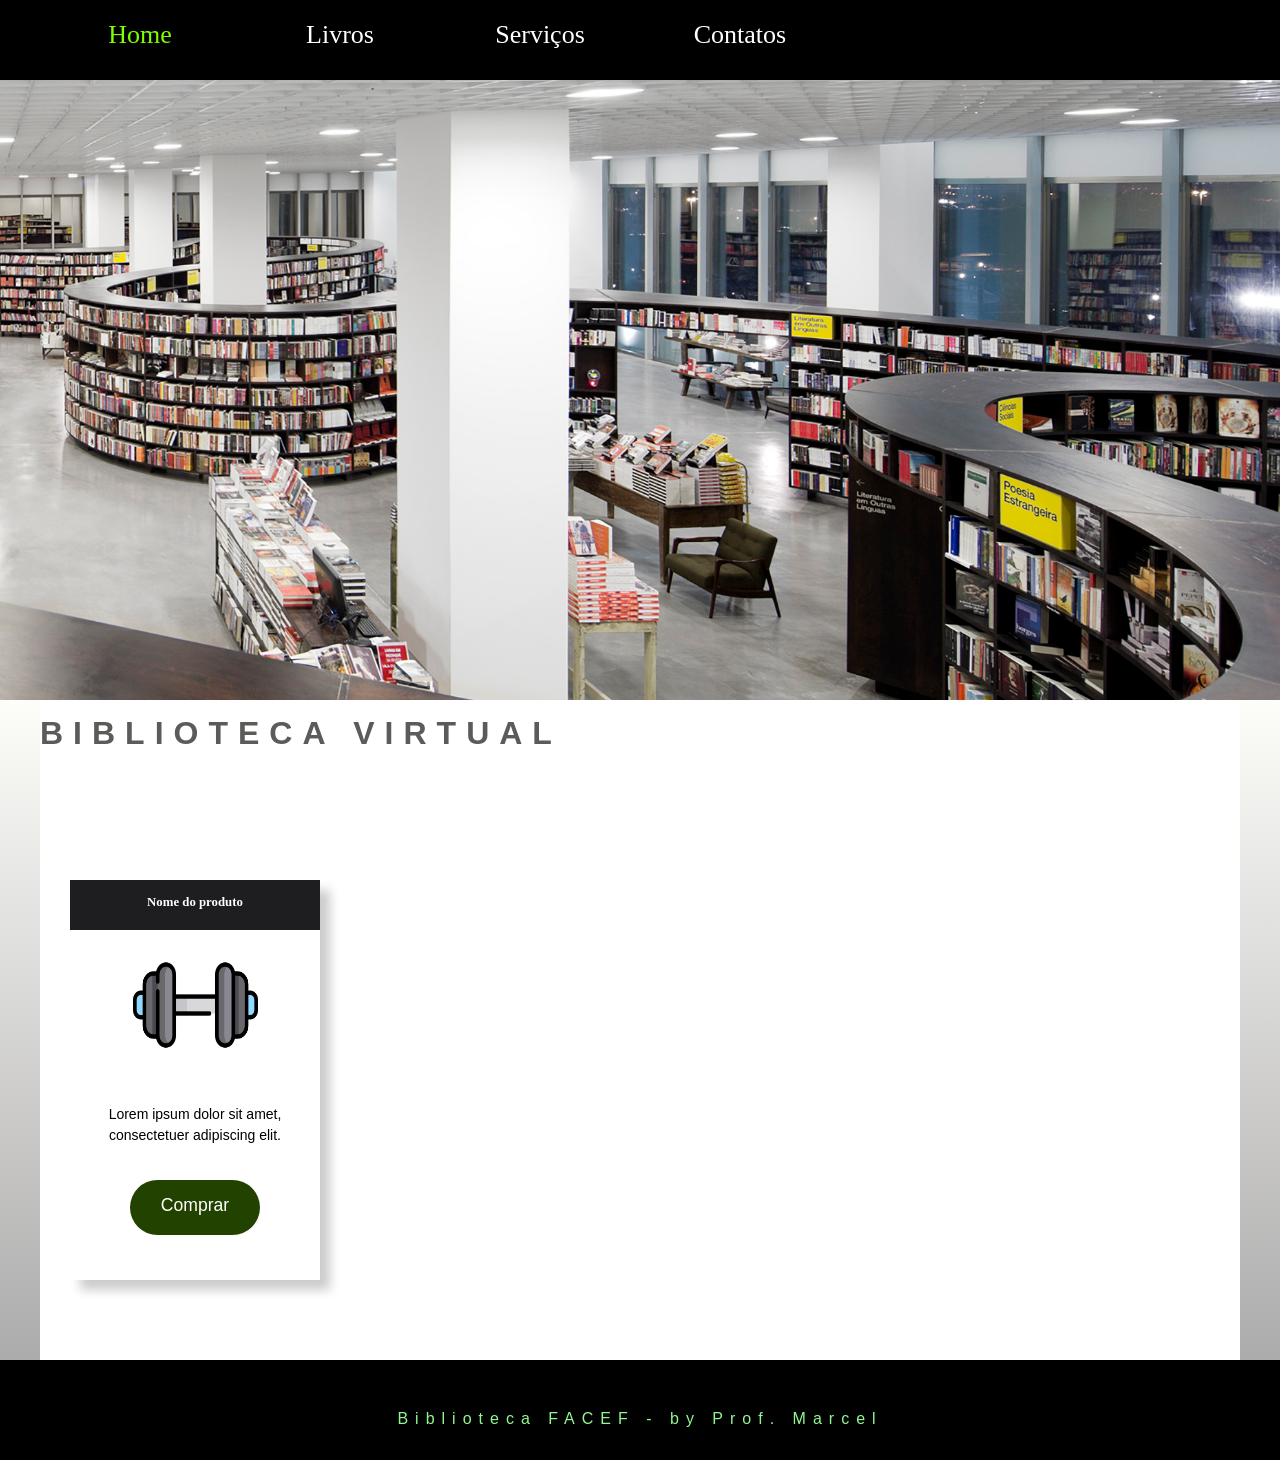
==== AULA06/Projeto Livraria/index.html @ 8b0d8309 "Novo Projeto JavaScript Livraria" ====
<html>
	<head>
		<title>
		  Projeto Livraria FACEF
		</title>
		<link rel="stylesheet" type="text/css" href="css/style.css">
        
	</head>
	
	<body>
        <header>
            <!-- AREA DO MENU -->
            <nav id="caixa_menu">
                <div id="menu" class="center">
                    <div id="logo">

                    </div>
                    <div class="item_menu">
                        Home
                    </div>
                    <div class="item_menu">
                        <a href="#empresa">Livros</a>
                    </div>
                    <div class="item_menu">
                        <a href="#produtos">Serviços</a>
                    </div>
                    <div class="item_menu">
                        <a href="#footer">Contatos</a>
                    </div>
                </div>
            </nav>
        
        
            <!-- AREA DO CABEÇALHO -->
            <div id="header" class="back_image">
                <div id="caixa_header" class="center">
                </div>
            </div>
        </header>
        <main>
            <!-- SEÇÃO A EMPRESA -->
            <section id="empresa">
                <div class="seta">
                    <a href="#header"> seta </a>
                </div>
                <div id="caixa_empresa" class="center">
                    <div class="titulo">
                        <span>BIBLIOTECA VIRTUAL</span>
                    </div>
                    <div class="conteudo" >
                        <div class="produtos" id="cardProdutos">
                            
                             <div class="caixa_produto">
                                <h2 class="caixa_titulo">
                                    Nome do produto
                                </h2>
                                <figure class="caixa_imagem">
                                    <img src="imagens/icone01.png">
                                </figure>
                                <div class="caixa_texto">
                                    <p>
                                        Lorem ipsum dolor sit amet, consectetuer adipiscing elit.
                                    </p>
                                    
                                </div>
                                
                                <div class="comprar">Comprar</div> 
                            </div> 
                          
                        </div>

                    </div>
                </div>

            </section>
        </main>    
        <footer>
            <div id="footer">
               <div id="caixa_footer" class="center">
                   Biblioteca FACEF - by Prof. Marcel 

                </div>
            </div>
        </footer>
	</body>
</html>
---- AULA06/Projeto Livraria/css/style.css ----
/* Cascading Style Sheets (CSS) */

body,h1,h2,ul,li{
    /*Zera os espeços do navegador*/
    margin: 0px;
    padding: 0px;
}

a:link, a:active{
    color: #ffffff;
    text-decoration: none;
}


/* CLASSES DE PADRONIZAÇÃO */
.center{
    margin-left: auto;
    margin-right: auto;
}

.back_image{
    background-attachment: fixed;
    background-repeat: no-repeat;
    background-size: cover;
}


/*AREA DO MENU*/

#caixa_menu{
    width: 100%;
    height: 80px;
    background-color: #000000;
    position: fixed;
}

#menu{
    width:1200px;
    height: inherit;

}
.item_menu{
    width: 200px;
    height: inherit;
    text-align: center;
    font-family: cursive;
    font-size: 26px;
    color: chartreuse;
    float: left;
    box-sizing: border-box;
    padding-top: 20px;
    
}
.item_menu:hover{
    /* background-color: chartreuse; */
    color: #ec0707;
    border-bottom: solid 2px;
    transition: 1s;
    cursor: pointer;
}

#logo{
    width: 120px;
    height: 160px;

    
    /*Permite sobrepor camadas no CSS*/
    position: absolute;
    
    /*
        z-index: permite alterar a posição das divs
        Por exemplo: uma div que está atras poderá ficar na frente de outra div
    */
    margin-left: -110px;
    margin-top: 50px;
    
    
}



a:link, a:visited{
    color: #ffffff;
    text-decoration: none;
}


/*AREA DO CABEÇALHO*/
#header{
    width: 100%;
    height: 700px;
    background-image: url(../imagens/Livraria-Vila-JK_083-FG.jpg);
    background-size: cover;
    background-attachment: fixed;
    background-position: center;
    box-sizing: border-box;
    padding-top: 50px;
}



#caixa_header{
    width: 1200px;
    height: 400px;
    
    box-sizing: border-box;
    padding-top: 70px;

}

#slogan, #mensagen{
    width: 600px;
    height: 550px;
    background-color: rgba(255,255,255,0.7);
    margin-left: auto;
    
    font-family: verdana;
    color: #050505;
    font-size: 25px;
    line-height: 2;
    text-align: center;
    box-sizing: border-box;
    padding-left: 20px;
    padding-right: 20px;
    padding-top: 20px;
}

#mensagen{
    width: 800px;
    height: 300px;
    padding-left: 0px;
    padding-top: 20px;
}

/* FORM */

.valor{
    margin-bottom: 10px;
    margin-left: 10px;
    height: 50px;
    width: 50%;
    font-size: 1em;
    margin-bottom: 50px;
}


.botao{
    width: 150px;
    height: 50px;
    background-color:#91f791;
    border-radius: 20px;
    color: #000000;
    font-size: 1em;
    margin-left: 250px;
    line-height: 1;

}

.botao:hover{
    cursor: pointer;
    background-color: rgb(0, 0, 0);
    color: #ffffff;
}

#resultado_imc{
    width: 100%;
    background-color: #81f4818f;
    height: 50px;
    margin: 0;
    padding: 0;
}

#resultado_imc h2{
    padding: 0;
    line-height: 1.2;
    height: 30px;
}

#resultado_imc p{
    height: 15px;
    text-align: left;
}

/* SEÇÃO PRODUTOS */

#empresa{
    width: 100%;
    min-height: 600px;
    height: auto;
    overflow: hidden;
    /* background-color: #ffffff; */
    background-image: linear-gradient( rgb(253, 253, 250), rgb(173, 172, 172));
    
    
}

#caixa_empresa{
    width: 1200px;
    height: inherit;
    padding-bottom: 50px;
    background-color: #ffffff;

    
}


.titulo{
    width: inherit;
    height: 50px;

    box-sizing: border-box;
    padding-top: 15px;
    margin-bottom: 100px;
}

.titulo h1, .titulo span{
    text-align: center;
    font-family: sans-serif;
    font-size: 5em;
    color: chartreuse;
    letter-spacing: 20px;
    font-weight: bold;

}

.titulo span{
    font-size: 2em;
    color: rgb(91, 91, 90);
    letter-spacing: 10px;
}

.conteudo{
    width: inherit;
    min-height: 350px;
    height: auto;
    overflow: hidden;


}

.historico{
    width: inherit;
    height: inherit;
    height: auto;
    overflow: hidden;
}




.produtos{
    width: inherit;
    min-height: 200px;
    height: auto;
    overflow: hidden;
    box-sizing: border-box;
    padding-top: 30px;
    padding-left: 10px;
   


    
}

.caixa_produto{
    width: 250px;
    height: 400px;
    float: left;
    margin-left: 20px;
    margin-right: 20px;
    margin-bottom: 30px;
    box-shadow: 10px 10px 10px #cccccc;

    
}

.caixa_titulo{
    width: inherit;
    height: 50px;
    background-color: #1e1e21;
    font-family: verdana;
    color: #ffffff;
    text-align: center;
    font-weight: bold;
    font-size: 0.8em;
    box-sizing: border-box;
    padding-top: 15px;

}

.caixa_imagem{
    width: 50%;
    height: 150px;
    margin: auto;
}

.caixa_imagem img{
    width: 100%;
    height: inherit;
    margin: auto
}


.caixa_texto{
    width: inherit;
    height: 100px;
    font-family: sans-serif;
    text-align: center;
    font-size: 14px;
    line-height: 1.5;
    box-sizing: border-box;
    padding-top: 10px;
    color: #000000;


}


.comprar{
    width: 130px;
    height: 40px;
    background-color: rgb(34, 67, 0);
    margin-left: auto;
    margin-right: auto;

    font-family: Arial, Helvetica, sans-serif;
    font-size: 1.1em;
    text-align: center;
    color: #ffffff;
    padding-top: 15px;
    /*Permite arredondar os cantos de um objeto*/
    border-radius: 30px;
}

.comprar:hover{
    cursor: pointer;
    background-color: rgb(67, 132, 3);
    transition: 1s;
}

/*FOOTER*/

#footer{
    width: 100%;
    height: 100px;
    background-color: #000000;
    text-align: center;
    color: #91f791;
    font-family: Verdana, Geneva, Tahoma, sans-serif;
    letter-spacing: 7px;
}

#caixa_footer{
    width: 1200px;
    height: inherit;
    box-sizing: border-box;
    padding-top: 50px;
}

.item_servico{
    width: 500px;
    height: inherit;
    float: left;
    margin-right: 30px;
    margin-left: 20px;
}

.seta{
    width: 50px;
    height: 50px;
    background-color: aqua;
    position: fixed;
    margin-left: 1300px;
    display: none;
}
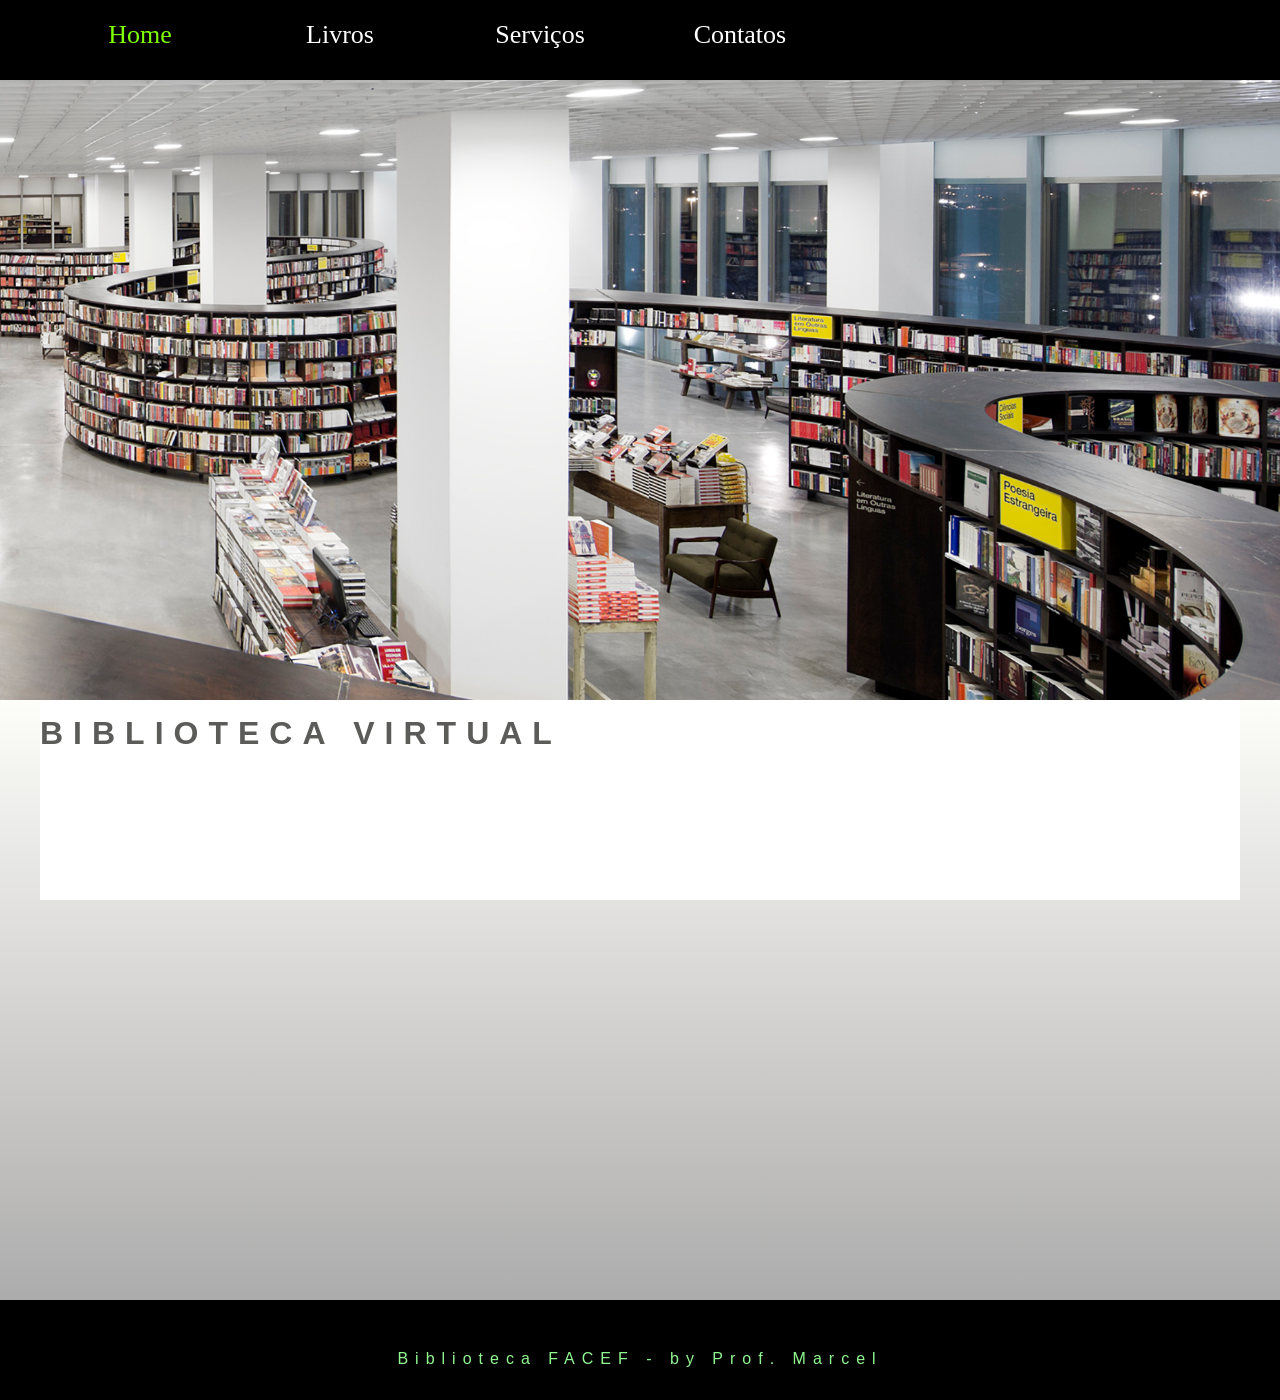
==== commit 38810e3e: "inicio projeto livraria" ====
--- a/AULA06/Projeto Livraria/index.html
+++ b/AULA06/Projeto Livraria/index.html
@@ -1,10 +1,11 @@
-<html>
-	<head>
-		<title>
-		  Projeto Livraria FACEF
-		</title>
-		<link rel="stylesheet" type="text/css" href="css/style.css">
-        
+<!DOCTYPE html>
+<html lang="en">
+    <head>
+        <meta charset="UTF-8">
+        <meta name="viewport" content="width=device-width, initial-scale=1.0">
+        <title>Biblioteca Virtual</title>
+        <link rel="stylesheet" type="text/css" href="css/style.css">
+        <script src="js/module/carregarDados.js" defer type="module"></script>
 	</head>
 	
 	<body>
@@ -47,10 +48,10 @@
                     <div class="titulo">
                         <span>BIBLIOTECA VIRTUAL</span>
                     </div>
-                    <div class="conteudo" >
+                    <!-- <div class="conteudo" >
                         <div class="produtos" id="cardProdutos">
                             
-                             <div class="caixa_produto">
+                            <div class="caixa_produto">
                                 <h2 class="caixa_titulo">
                                     Nome do produto
                                 </h2>
@@ -61,13 +62,12 @@
                                     <p>
                                         Lorem ipsum dolor sit amet, consectetuer adipiscing elit.
                                     </p>
-                                    
                                 </div>
                                 
                                 <div class="comprar">Comprar</div> 
                             </div> 
                           
-                        </div>
+                        </div> -->
 
                     </div>
                 </div>
@@ -78,7 +78,6 @@
             <div id="footer">
                <div id="caixa_footer" class="center">
                    Biblioteca FACEF - by Prof. Marcel 
-
                 </div>
             </div>
         </footer>
